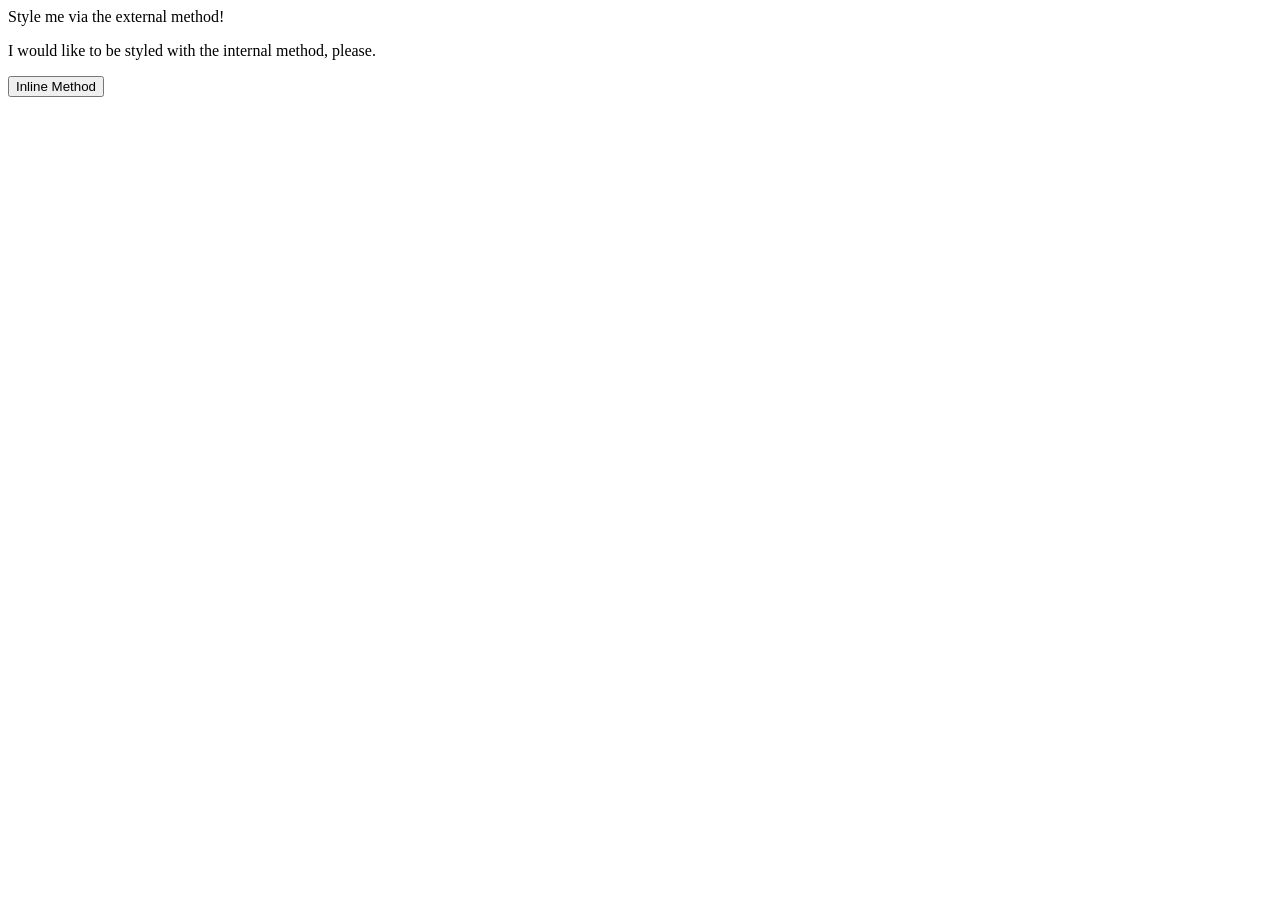
==== foundations/intro-to-css/01-css-methods/index.html @ f5a190ba "Link html file to css file" ====
<!doctype html>
<html lang="en">
  <head>
    <meta charset="UTF-8" />
    <meta http-equiv="X-UA-Compatible" content="IE=edge" />
    <meta name="viewport" content="width=device-width, initial-scale=1.0" />
    <link rel="stylesheet" href="style.css" />
    <title>Methods for Adding CSS</title>
  </head>
  <body>
    <div>Style me via the external method!</div>
    <p>I would like to be styled with the internal method, please.</p>
    <button>Inline Method</button>
  </body>
</html>
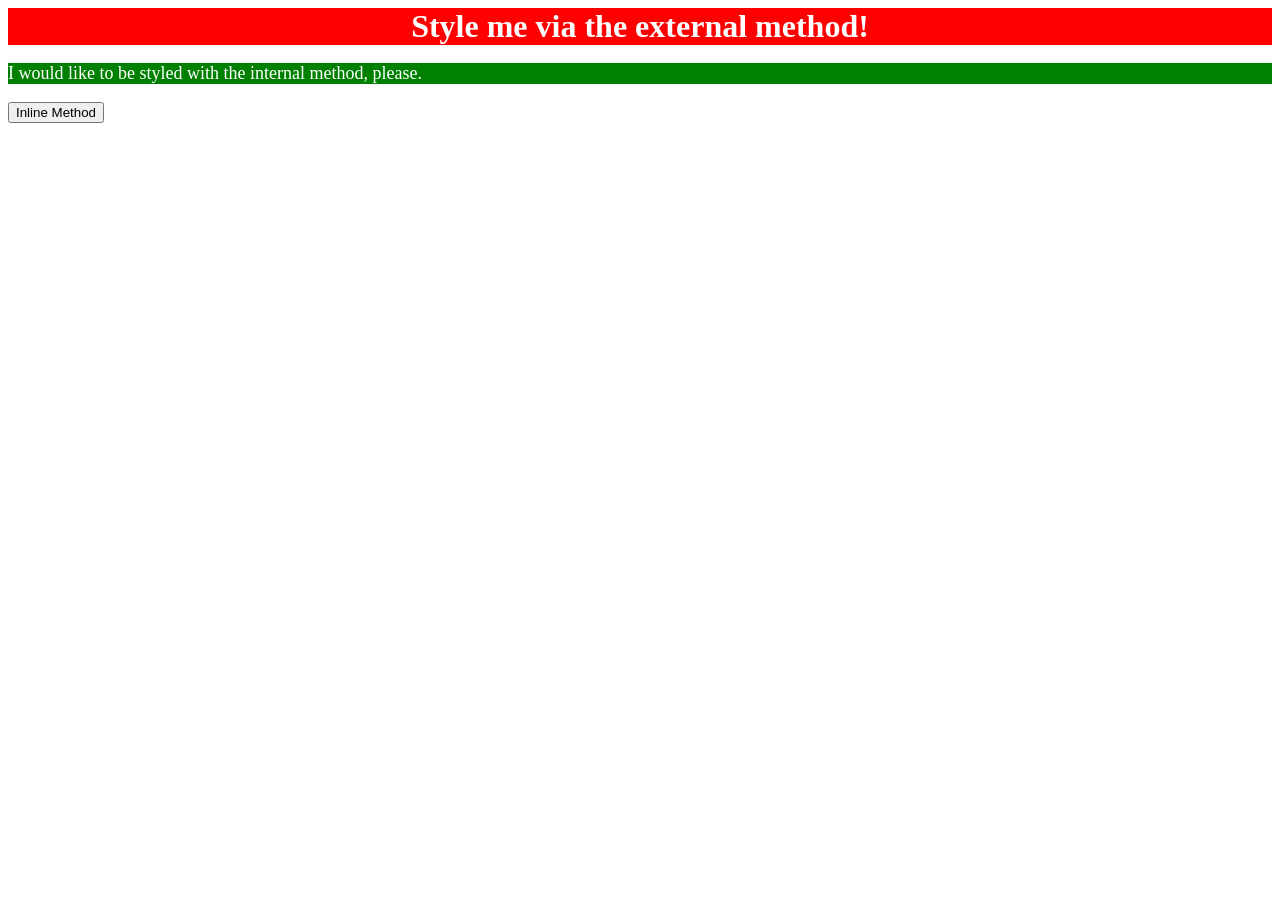
==== commit 8d9acf6c: "Add internal css style to html file" ====
--- a/foundations/intro-to-css/01-css-methods/index.html
+++ b/foundations/intro-to-css/01-css-methods/index.html
@@ -4,6 +4,13 @@
     <meta charset="UTF-8" />
     <meta http-equiv="X-UA-Compatible" content="IE=edge" />
     <meta name="viewport" content="width=device-width, initial-scale=1.0" />
+    <style>
+      p {
+        background-color: green;
+        color: white;
+        font-size: 18px;
+      }
+    </style>
     <link rel="stylesheet" href="style.css" />
     <title>Methods for Adding CSS</title>
   </head>
--- a/foundations/intro-to-css/01-css-methods/style.css
+++ b/foundations/intro-to-css/01-css-methods/style.css
@@ -0,0 +1,8 @@
+div{
+    background-color: red;
+    color: white;
+    font-size: 32px;
+    text-align: center;
+    font-weight: bold;
+    
+}
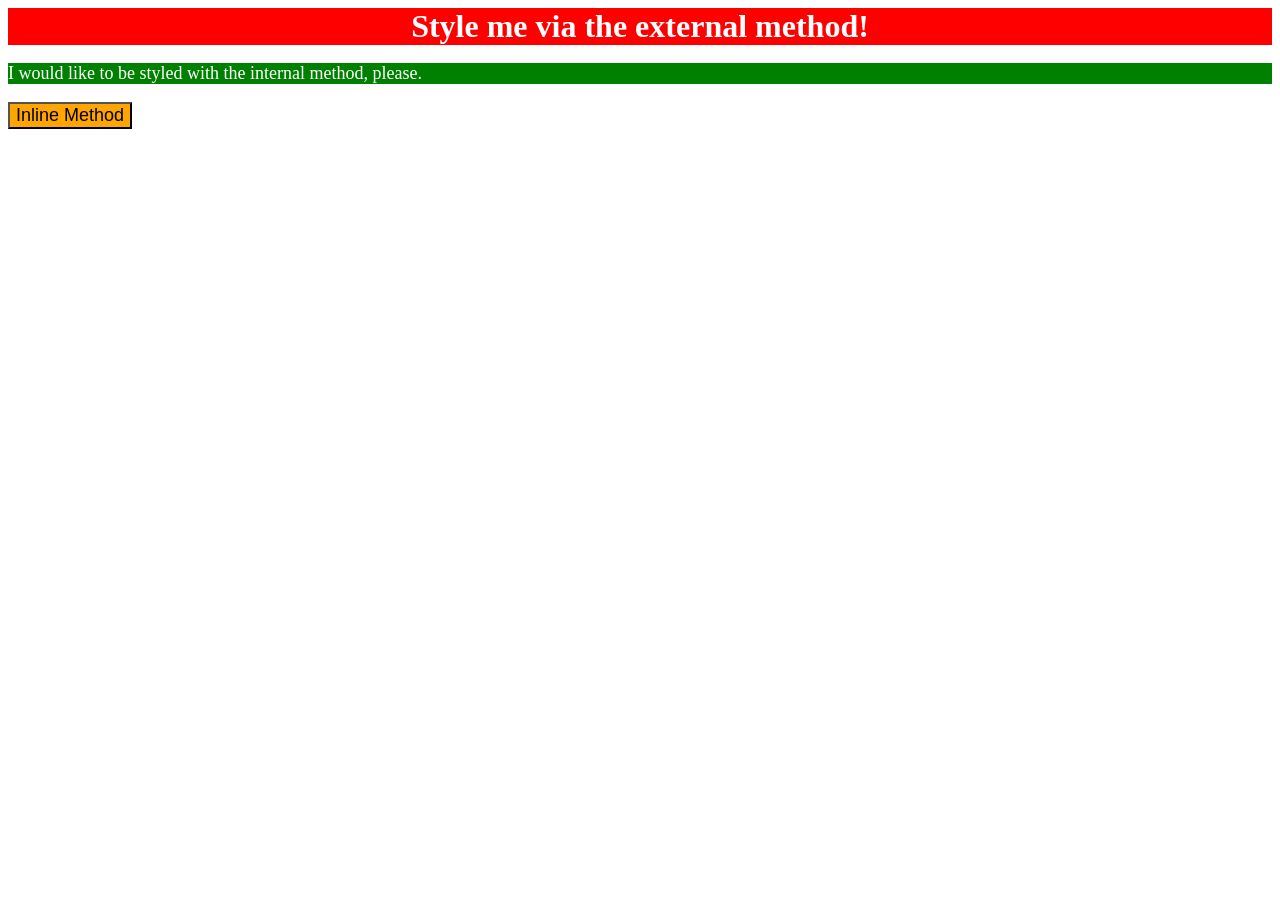
==== commit c99bfa2d: "Add inline css to html file" ====
--- a/foundations/intro-to-css/01-css-methods/index.html
+++ b/foundations/intro-to-css/01-css-methods/index.html
@@ -17,6 +17,8 @@
   <body>
     <div>Style me via the external method!</div>
     <p>I would like to be styled with the internal method, please.</p>
-    <button>Inline Method</button>
+    <button style="background-color: orange; font-size: 18px">
+      Inline Method
+    </button>
   </body>
 </html>
